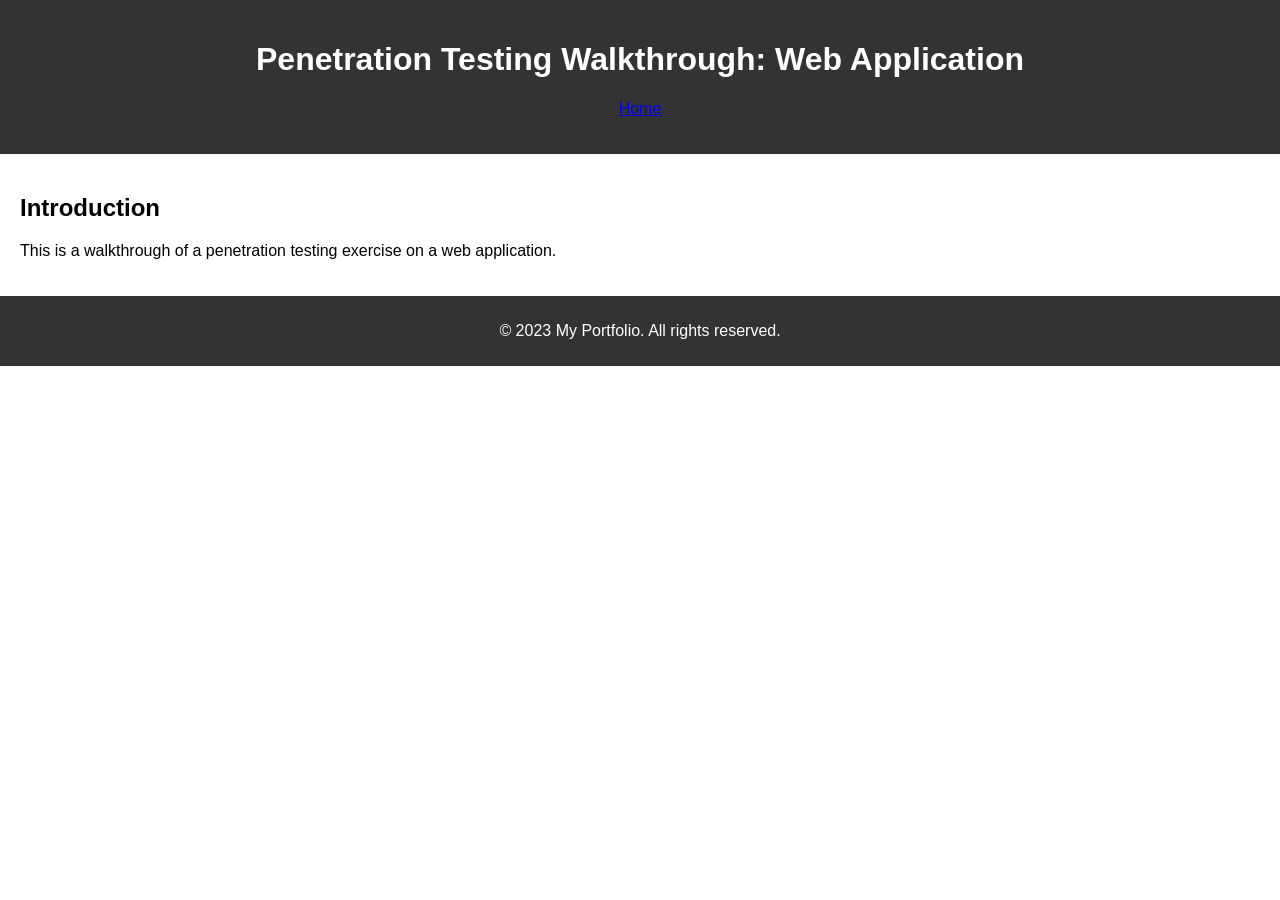
==== blog/post1.html @ 1a47b992 "Had AI create a base template for my portfolio" ====
<!DOCTYPE html>
<html>
<head>
    <title>Penetration Testing Walkthrough: Web Application</title>
    <meta name="viewport" content="width=device-width, initial-scale=1">
    <link rel="stylesheet" href="../styles.css">
</head>
<body>
    <header>
        <h1>Penetration Testing Walkthrough: Web Application</h1>
        <nav>
            <ul>
                <li><a href="../index.html">Home</a></li>
            </ul>
        </nav>
    </header>

    <section>
        <h2>Introduction</h2>
        <p>This is a walkthrough of a penetration testing exercise on a web application.</p>
    </section>

    <footer>
        <p>&copy; 2023 My Portfolio. All rights reserved.</p>
    </footer>
</body>
</html>
---- styles.css ----
body {
    font-family: Arial, sans-serif;
    margin: 0;
    padding: 0;
}

header {
    background-color: #333;
    color: #fff;
    padding: 20px;
    text-align: center;
}

nav ul {
    list-style-type: none;
    padding: 0;
}

nav ul li {
    display: inline;
    margin: 0 10px;
}

section {
    padding: 20px;
}

footer {
    background-color: #333;
    color: #fff;
    text-align: center;
    padding: 10px;
}
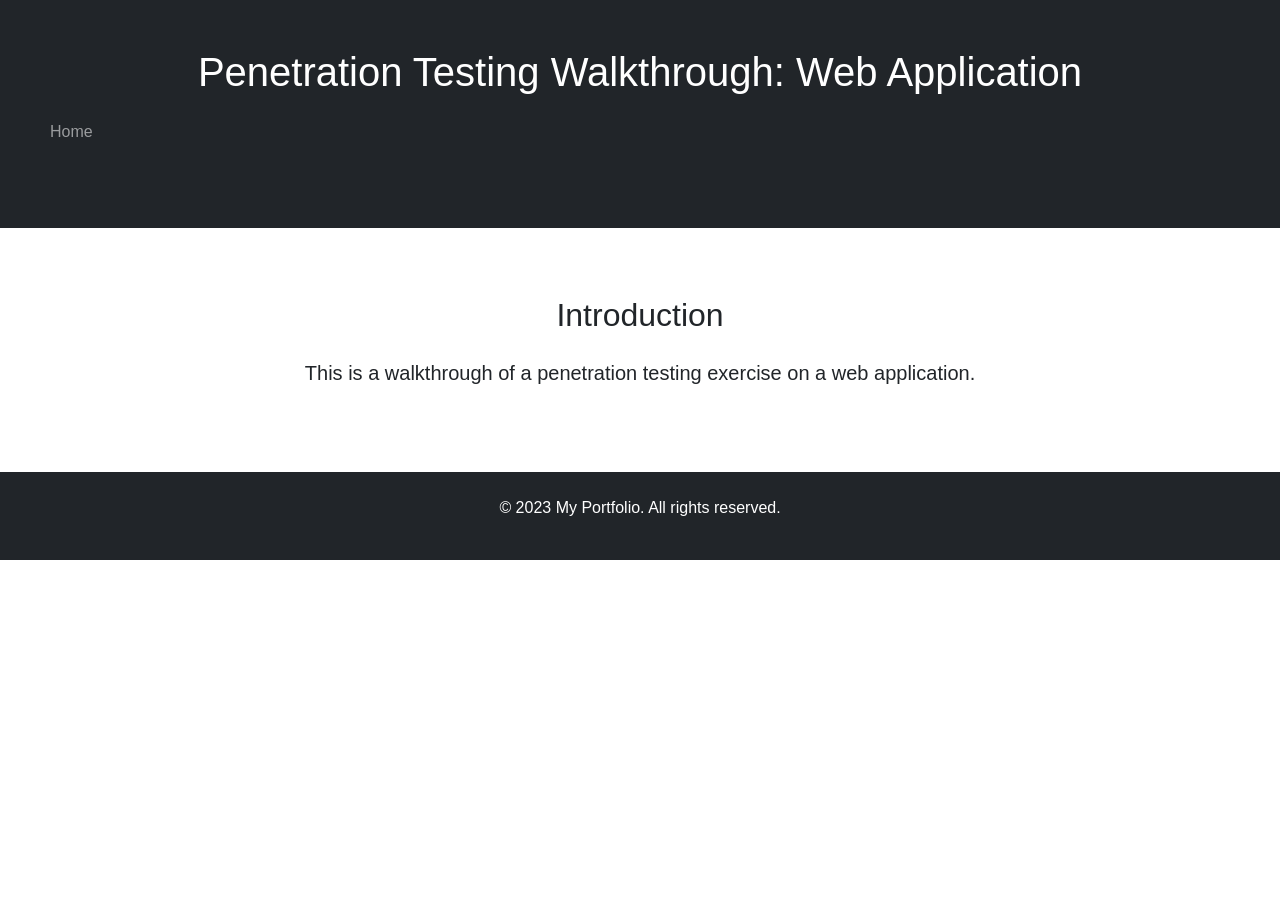
==== commit caeea735: "Added visual improvements to the site" ====
--- a/blog/post1.html
+++ b/blog/post1.html
@@ -3,25 +3,34 @@
 <head>
     <title>Penetration Testing Walkthrough: Web Application</title>
     <meta name="viewport" content="width=device-width, initial-scale=1">
+    <!-- Bootstrap CSS -->
+    <link href="https://cdn.jsdelivr.net/npm/bootstrap@5.3.2/dist/css/bootstrap.min.css" rel="stylesheet" integrity="sha384-T3c6CoIi6uLrA9TneNEoa7RxnHzKYsEofFFCJTLEMEYE15Xj95J67z8L719z04" crossorigin="anonymous">
     <link rel="stylesheet" href="../styles.css">
 </head>
 <body>
-    <header>
+    <header class="bg-dark text-white text-center py-5">
         <h1>Penetration Testing Walkthrough: Web Application</h1>
-        <nav>
-            <ul>
-                <li><a href="../index.html">Home</a></li>
-            </ul>
+        <nav class="navbar navbar-expand-lg navbar-dark bg-dark">
+            <div class="container-fluid">
+                <ul class="navbar-nav me-auto mb-2 mb-lg-0">
+                    <li class="nav-item">
+                        <a class="nav-link" href="../index.html">Home</a>
+                    </li>
+                </ul>
+            </div>
         </nav>
     </header>
 
-    <section>
-        <h2>Introduction</h2>
-        <p>This is a walkthrough of a penetration testing exercise on a web application.</p>
+    <section class="container my-5">
+        <h2 class="text-center mb-4">Introduction</h2>
+        <p class="lead text-center">This is a walkthrough of a penetration testing exercise on a web application.</p>
     </section>
 
-    <footer>
+    <footer class="bg-dark text-white text-center py-4 mt-5">
         <p>&copy; 2023 My Portfolio. All rights reserved.</p>
     </footer>
+
+    <!-- Bootstrap JS Bundle with Popper -->
+    <script src="https://cdn.jsdelivr.net/npm/bootstrap@5.3.2/dist/js/bootstrap.bundle.min.js" integrity="sha384-ka7Sk0Gln4gmtz2rZNYeE0LW6g8WfLbceB1l9VwBvTAKz13321L06011121L060111" crossorigin="anonymous"></script>
 </body>
 </html>
--- a/styles.css
+++ b/styles.css
@@ -1,5 +1,5 @@
 body {
-    font-family: Arial, sans-serif;
+    font-family: 'Segoe UI', Tahoma, Geneva, Verdana, sans-serif;
     margin: 0;
     padding: 0;
 }
@@ -30,4 +30,30 @@
     color: #fff;
     text-align: center;
     padding: 10px;
+}
+
+/* Custom styles for Bootstrap integration */
+.card {
+    transition: transform 0.2s;
+}
+
+.card:hover {
+    transform: scale(1.02);
+}
+
+.navbar {
+    margin-bottom: 20px;
+}
+
+/* Additional custom styles */
+.container {
+    max-width: 1100px;
+}
+
+/* Responsive adjustments */
+@media (max-width: 768px) {
+    .navbar-nav {
+        flex-direction: column;
+        align-items: flex-start;
+    }
 }
